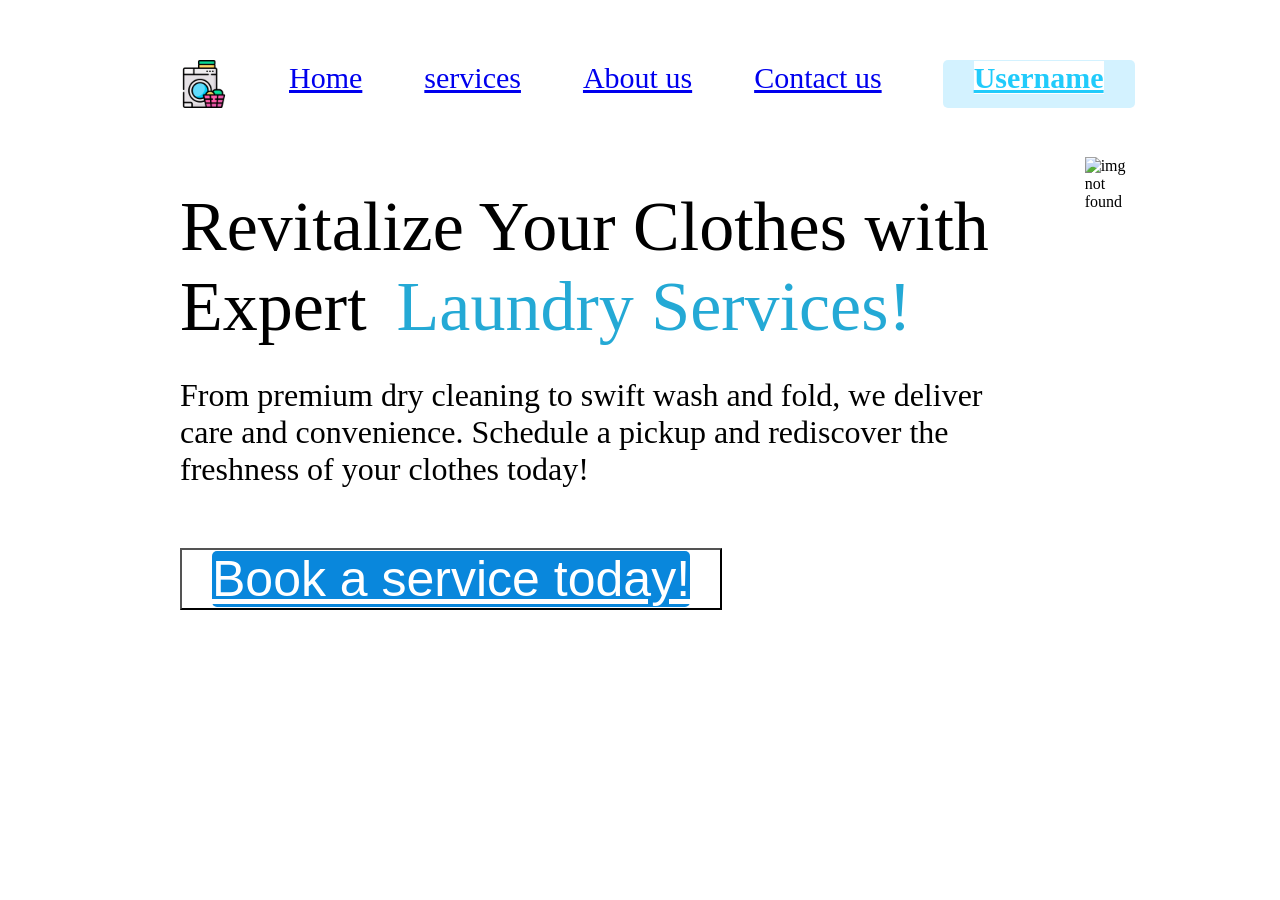
==== index.html @ b222fad0 "file uploaded" ====
<!DOCTYPE html>
<html lang="en">
<head>
    <meta charset="UTF-8">
    <meta name="viewport" content="width=device-width, initial-scale=1.0">
    <title>laundry service hero section </title>
    <link rel="stylesheet" href="style.css">
    <link rel="shortcut icon" href="image/favicon.ico" type="image/x-icon">
</head>
<body>
    <header>
        <div class="container">
            <h1>Laundry service hero scection</h1>
            <div class="nav">
                <img src="image/favicon.ico" alt="">
                <a id=home href="#">Home</a>
                <a id="service" href="services.html" target="_blank">services</a>
                <a id="about" href="about_us.html" target="_blank">About us</a>
                <a id="contact-us" href="contact-us.html">Contact us</a>
                <a id="uname" href=""><b>Username</b></a>
            </div>  
        </div>
    </header>
    <main>
        <div class="content">
            <div class="text">  
                <p id="big">Revitalize Your Clothes with Expert<span id="laundry">Laundry Services!</span></p>
                <p id="lower">From premium dry cleaning to swift wash and fold, we deliver care and convenience. Schedule a pickup and rediscover the freshness of your clothes today!</p>
                <button id="book-button"><a href="booking.html">Book a service today!</a></button></div>
            <img src="https://encrypted-tbn3.gstatic.com/images?q=tbn:ANd9GcStQBc4OmxxXc0LwwfGgD84DU9YDUADFoq13tK0w-BqjS5U0xUE" alt="img not found">
        </div>
    </main>
</body>
</html>
---- style.css ----
*{
    background-color: rgb(255, 255, 255);
    margin: 30px ;
    
    padding: 0;
    box-sizing: border-box;
    /* border: 1px solid black; */
}
.nav{
    display: flex;
    position: fixed ;
    top: 0;
    gap: space-around;
    justify-content: space-around;
    align-content: center;
    font-size: 30px;
    


}
.content{
    display: flex;
        
}
.content img{
        width: auto;
    }
.nav a{
    border: 1px solid white;

}
#uname{
    border: 1px solid transparent;
    border-radius: 5px;
    background-color: rgba(203, 240, 255, 0.83);
    color: rgb(33, 203, 251);
}
button {
    a{
    background-color: rgb(9, 135, 220);
    color:white;
    border: 2px  rgb(9, 135, 220);
    border-radius: 5px;}
    
}
#big{
    font-size: 70px;
    text-align: left;
}
#laundry{
    color:rgb(36, 169, 213);
}
#lower{
    font-size: xx-large;
}
#book-button{
    /* width: 100; */
    font-size: 50px;
    
}
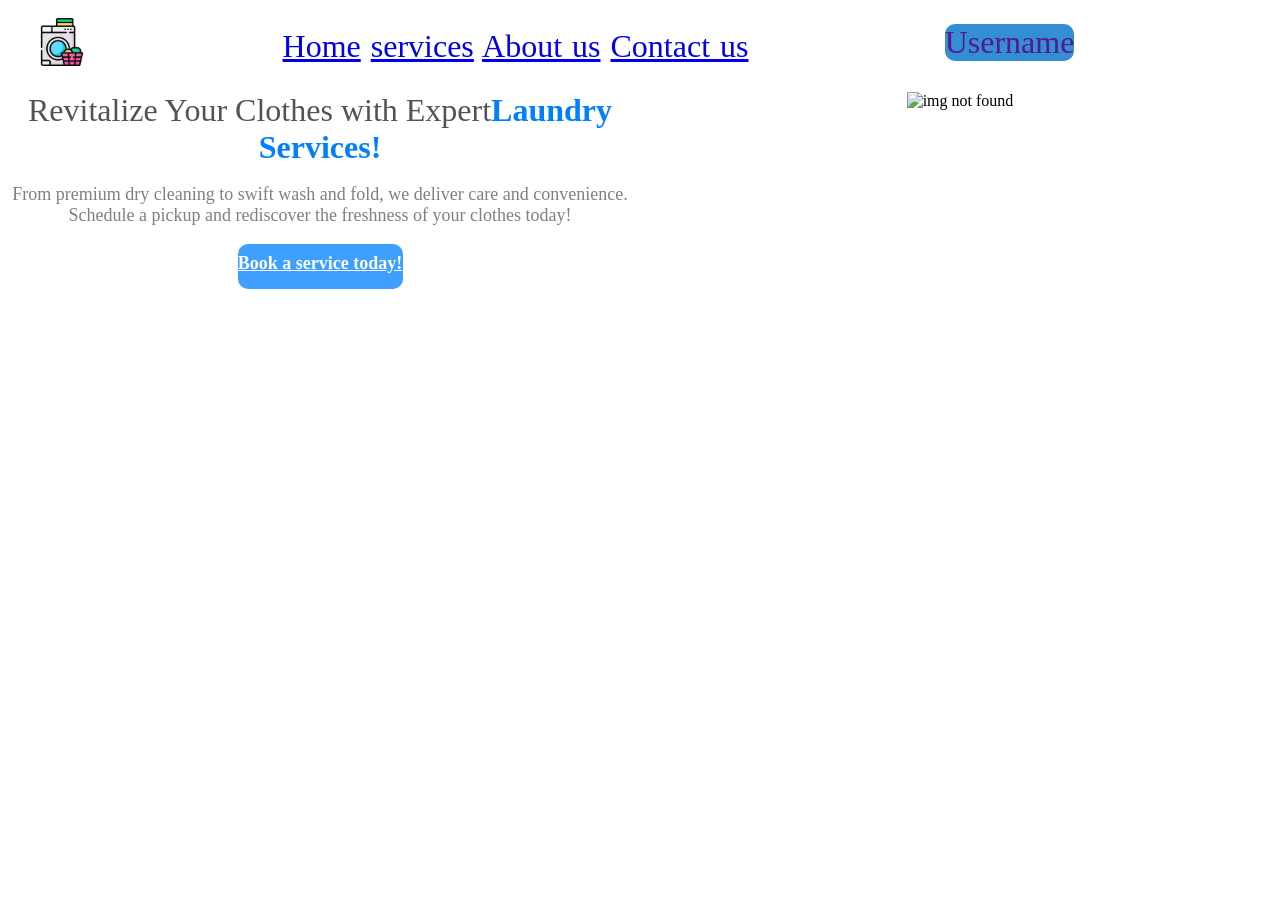
==== commit 539a9f32: "file uploaded" ====
--- a/index.html
+++ b/index.html
@@ -10,26 +10,33 @@
 <body>
     <header>
         <div class="container">
-            <h1>Laundry service hero scection</h1>
+            <!-- <h1>Laundry service hero scection</h1> -->
+             <div class="logo" id="logo"><img src="image/favicon.ico" alt=""></div>
             <div class="nav">
-                <img src="image/favicon.ico" alt="">
                 <a id=home href="#">Home</a>
                 <a id="service" href="services.html" target="_blank">services</a>
                 <a id="about" href="about_us.html" target="_blank">About us</a>
                 <a id="contact-us" href="contact-us.html">Contact us</a>
-                <a id="uname" href=""><b>Username</b></a>
             </div>  
+            <div class="uname" id="uname"><a id="uname" href="">Username</a></div>
         </div>
     </header>
     <main>
         <div class="content">
-            <div class="text">  
+
+            <div class="left">  
                 <p id="big">Revitalize Your Clothes with Expert<span id="laundry">Laundry Services!</span></p>
+                <br>
                 <p id="lower">From premium dry cleaning to swift wash and fold, we deliver care and convenience. Schedule a pickup and rediscover the freshness of your clothes today!</p>
-                <button id="book-button"><a href="booking.html">Book a service today!</a></button></div>
-            <img src="https://encrypted-tbn3.gstatic.com/images?q=tbn:ANd9GcStQBc4OmxxXc0LwwfGgD84DU9YDUADFoq13tK0w-BqjS5U0xUE" alt="img not found">
-        </div>
+                <br>
+                <a id="book-button" href="booking.html">Book a service today!</a></div>
+            </div>
+            <div class="right"><img src="https://encrypted-tbn3.gstatic.com/images?q=tbn:ANd9GcStQBc4OmxxXc0LwwfGgD84DU9YDUADFoq13tK0w-BqjS5U0xUE" alt="img not found"></div>
+            </div>
+        </main>
     </main>
+
+    <!-- <img src="output.jpeg" alt="">  -->
 </body>
 </html>
 
--- a/style.css
+++ b/style.css
@@ -1,60 +1,92 @@
 *{
-    background-color: rgb(255, 255, 255);
-    margin: 30px ;
-    
+    background-color: white;
+    margin: 0;
     padding: 0;
     box-sizing: border-box;
-    /* border: 1px solid black; */
+
+}
+.container{
+    display: inline-block;
+    width: 100vw;
+    /* height: 15vh; */
+    font-size: xx-large;
+    padding: 2vh 3vw;
+
+}
+.logo{
+    display: inline-block;
+    vertical-align:middle;
+    align-items: start;
+    /* height:100vh; */
+}
+.logo img{
+    width: 100%;;
 }
 .nav{
-    display: flex;
-    position: fixed ;
-    top: 0;
-    gap: space-around;
-    justify-content: space-around;
-    align-content: center;
-    font-size: 30px;
     
-
-
+    display: inline-block;
+    background-color: white;
+    width: 70%;
+    /* position: absolute;; */
+    /* padding: 1vh 2vw; */
+    position: sticky;
+    /* align-items: center; */
+    text-align:center;
+    vertical-align:middle;
+    word-spacing: 2px;
+}
+.uname{
+    display: inline-block;
+}
+.uname a{
+    display: inline-block;
+    background-color: rgb(51, 142, 212);
+    border-radius: 10px;
+    text-decoration:none;
 }
 .content{
-    display: flex;
-        
+    display: inline-block;
 }
-.content img{
-        width: auto;
-    }
-.nav a{
-    border: 1px solid white;
-
-}
-#uname{
-    border: 1px solid transparent;
-    border-radius: 5px;
-    background-color: rgba(203, 240, 255, 0.83);
-    color: rgb(33, 203, 251);
-}
-button {
-    a{
-    background-color: rgb(9, 135, 220);
-    color:white;
-    border: 2px  rgb(9, 135, 220);
-    border-radius: 5px;}
+.left{
+    /* padding: 10%; */
+    vertical-align: middle;
+    text-align: center;
+    float:left;
+    width: 50vw;
     
 }
-#big{
-    font-size: 70px;
-    text-align: left;
+.right{
+    vertical-align: middle;
+    text-align: center;
+    width: 50vw;
+    float: right;
+}
+#book-button{
+    padding-top: 1vh;
+    display: inline-block;
+    border-radius: 10px;
+    min-width: 165px;
+    height: 5vh;
+    color: white;
+    background-color: #0080ffc0;
+    font-weight: 900;
+    text-align: center;
+    font-size: large;
+    
+    
 }
 #laundry{
-    color:rgb(36, 169, 213);
-}
-#lower{
+    color:#0080ff;
+    font-weight: bolder;
     font-size: xx-large;
 }
-#book-button{
-    /* width: 100; */
-    font-size: 50px;
-    
+#big{
+    font-size:xx-large;
+    color: rgba(40, 40, 40, 0.801);
+}
+p{
+    font-size: large;
+    font-family: Cambria, Cochin, Georgia, Times, 'Times New Roman', serif;
+    color: grey;
+
 }
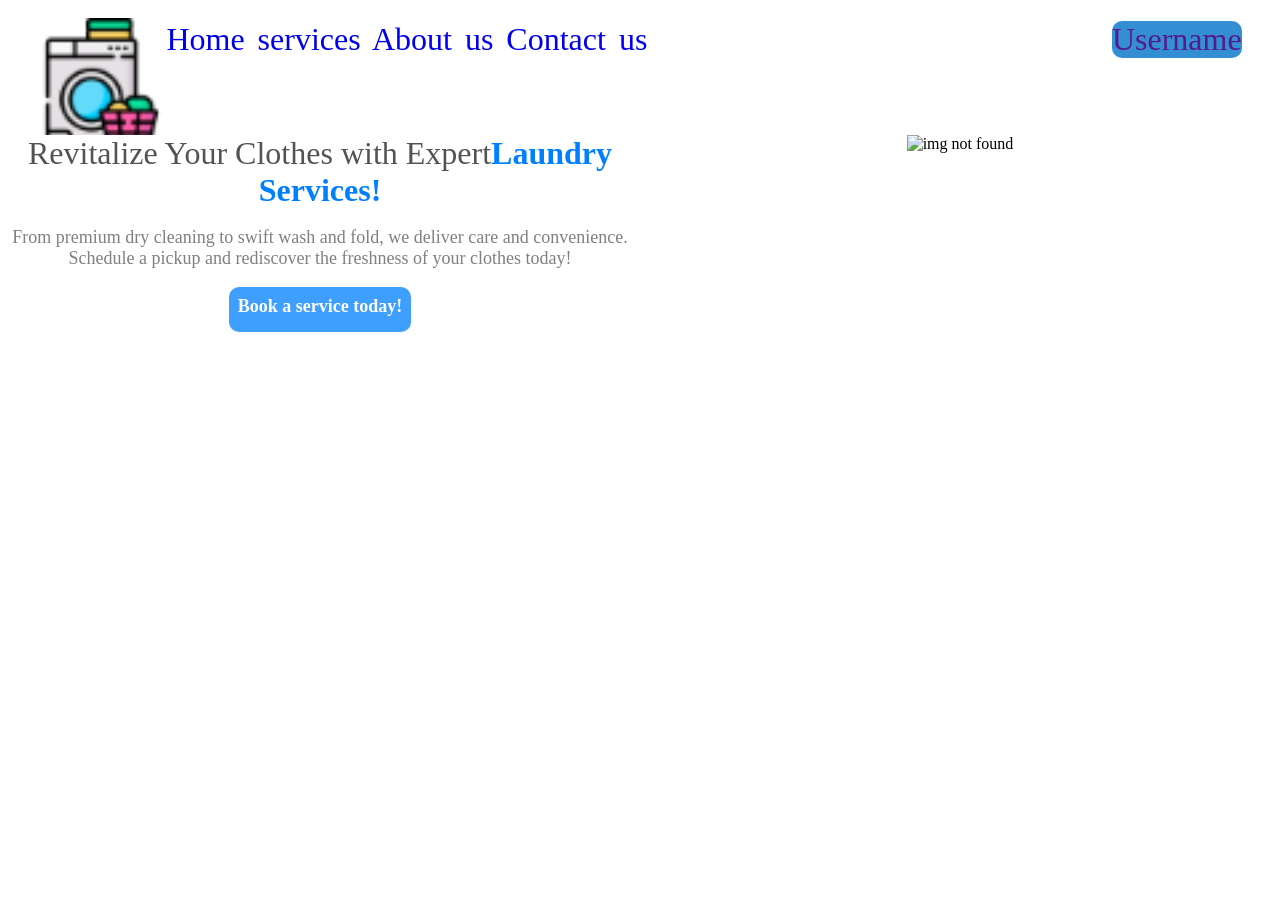
==== commit 93dd6175: "final changes" ====
--- a/index.html
+++ b/index.html
@@ -40,3 +40,4 @@
 </body>
 </html>
 
+<!-- You've built a well-structured multi-page laundry service application with good visual hierarchy and professional styling. The navbar positioning and hero section layout show you understand the core concepts. However, you need to focus on the specific constraints of this assignment: the page must fit without scrolling using viewport units, and you have two CSS files when only one is needed. Start by deleting styles.css, then refactor your CSS to apply height:100vh to the body and constrain your header and main sections proportionally so nothing scrolls. This is the critical fix needed to meet the assignment requirements. Requirements Missing: 1. Display:inline not used for navbar; uses display:inline-block instead (assignment explicitly requires inline or inline-block, but inline was preferrec based on task wording) 2. Viewport units (vw, vh) not properly applied to constrain page height; page requires scrolling 3. Page does not fit without scrolling; hero section overflows viewport 4. No hover effects on navigation links (optional but improves score) 5. Button styling is minimal; lacks polish -->
--- a/style.css
+++ b/style.css
@@ -4,48 +4,70 @@
     padding: 0;
     box-sizing: border-box;
 
+
+}
+body{
+    height: 100vh;
+    width: 100vw;
+    overflow: hidden;
 }
 .container{
+    white-space: nowrap;
+    box-sizing: border-box;
     display: inline-block;
     width: 100vw;
-    /* height: 15vh; */
+    height: 15vh;
     font-size: xx-large;
     padding: 2vh 3vw;
-
+    
 }
 .logo{
-    display: inline-block;
-    vertical-align:middle;
-    align-items: start;
+    display: inline;
+    width: 10vw;
+    /* vertical-align:middle; */
+    /* align-items: start; */
     /* height:100vh; */
+    float: left;
 }
 .logo img{
-    width: 100%;;
+    width: 100%;
+
 }
 .nav{
     
-    display: inline-block;
+    display: inline;
     background-color: white;
-    width: 70%;
+    
+    /* width: 70%; */
     /* position: absolute;; */
     /* padding: 1vh 2vw; */
     position: sticky;
     /* align-items: center; */
     text-align:center;
     vertical-align:middle;
-    word-spacing: 2px;
+    word-spacing: 5px;
+    
+    
+}
+.nav a{
+    text-decoration: none;
+    border-radius: 10px;
 }
 .uname{
-    display: inline-block;
+    display: inline;
+    float: right;
 }
 .uname a{
     display: inline-block;
     background-color: rgb(51, 142, 212);
     border-radius: 10px;
     text-decoration:none;
+    vertical-align: middle;
 }
 .content{
+    box-sizing: border-box;
     display: inline-block;
+    height: 85vh;
 }
 .left{
     /* padding: 10%; */
@@ -62,18 +84,28 @@
     float: right;
 }
 #book-button{
-    padding-top: 1vh;
+    padding: 1vh;
     display: inline-block;
     border-radius: 10px;
     min-width: 165px;
-    height: 5vh;
+    
+    min-height: 5vh;
     color: white;
     background-color: #0080ffc0;
     font-weight: 900;
     text-align: center;
     font-size: large;
-    
-    
+    font-family:cursive;
+       
+}
+#book-button {
+    text-decoration:none;
+}
+#book-button:hover ,.nav a:hover{
+    transition: 2s;
+    box-shadow:10px 10px 5px black ;
+    font-weight: bolder;
+
 }
 #laundry{
     color:#0080ff;
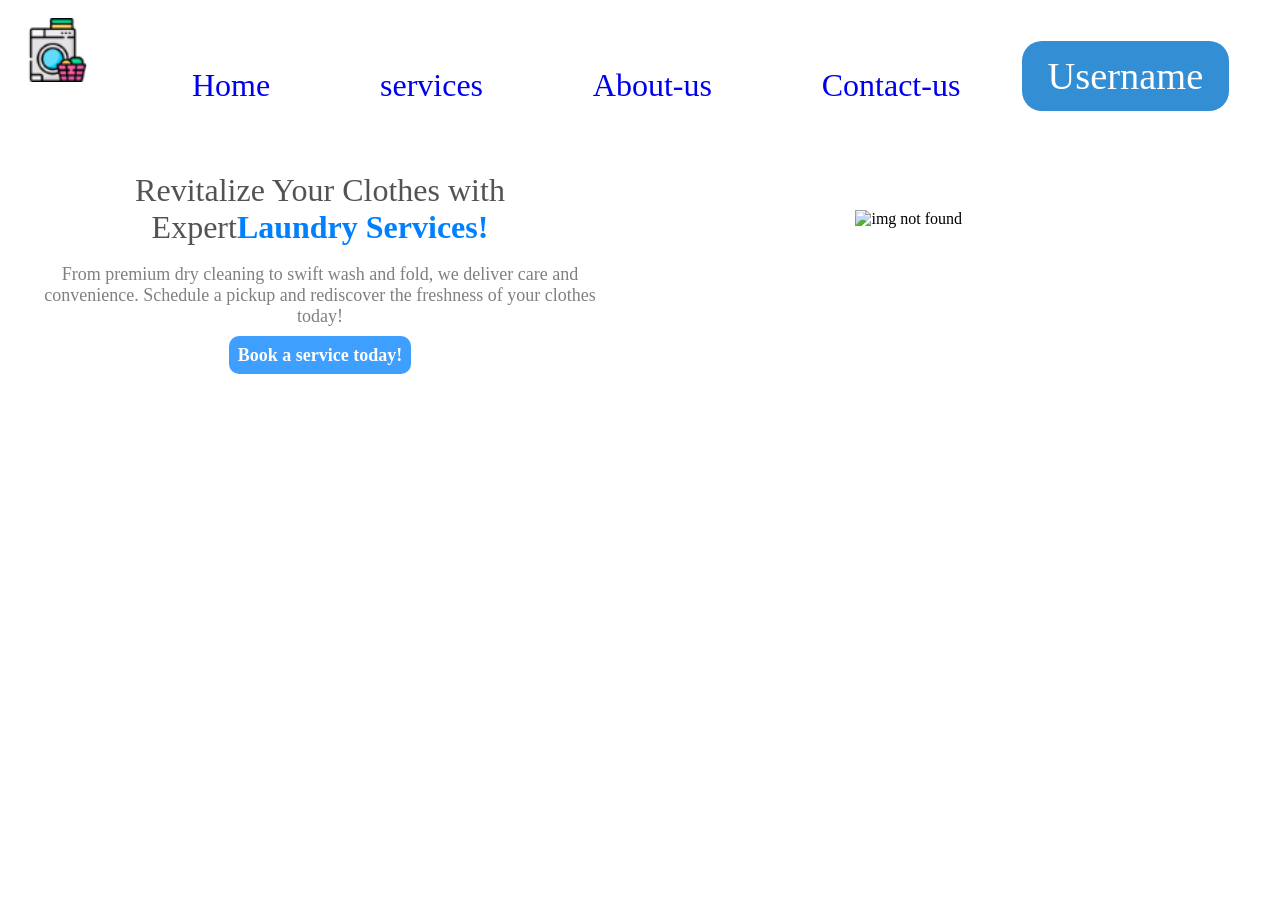
==== commit 4d9beb03: "final" ====
--- a/index.html
+++ b/index.html
@@ -15,8 +15,8 @@
             <div class="nav">
                 <a id=home href="#">Home</a>
                 <a id="service" href="services.html" target="_blank">services</a>
-                <a id="about" href="about_us.html" target="_blank">About us</a>
-                <a id="contact-us" href="contact-us.html">Contact us</a>
+                <a id="about" href="about_us.html" target="_blank">About-us</a>
+                <a id="contact-us" href="contact-us.html">Contact-us</a>
             </div>  
             <div class="uname" id="uname"><a id="uname" href="">Username</a></div>
         </div>
@@ -29,11 +29,11 @@
                 <br>
                 <p id="lower">From premium dry cleaning to swift wash and fold, we deliver care and convenience. Schedule a pickup and rediscover the freshness of your clothes today!</p>
                 <br>
-                <a id="book-button" href="booking.html">Book a service today!</a></div>
+                <a id="book-button" href="booking.html">Book a service today!</a>
             </div>
             <div class="right"><img src="https://encrypted-tbn3.gstatic.com/images?q=tbn:ANd9GcStQBc4OmxxXc0LwwfGgD84DU9YDUADFoq13tK0w-BqjS5U0xUE" alt="img not found"></div>
-            </div>
-        </main>
+            
+        </div>
     </main>
 
     <!-- <img src="output.jpeg" alt="">  -->
--- a/style.css
+++ b/style.css
@@ -1,91 +1,121 @@
 *{
-    background-color: white;
     margin: 0;
     padding: 0;
     box-sizing: border-box;
 
 
 }
-body{
-    height: 100vh;
-    width: 100vw;
-    overflow: hidden;
+html,body,main{
+    /* height: 100vh;
+    width: 100vw; */
+    /* overflow: hidden; */
+    background-color: white;
+    /* border: 4px solid black; */
+    
 }
 .container{
     white-space: nowrap;
     box-sizing: border-box;
-    display: inline-block;
-    width: 100vw;
-    height: 15vh;
+    /* display: inline; */
+    height: calc(100vh - 85vh - 4vh);
+    width: calc(100vw - 2vw);
     font-size: xx-large;
-    padding: 2vh 3vw;
+    padding: 2vh 2vw;
+    
     
 }
 .logo{
     display: inline;
     width: 10vw;
-    /* vertical-align:middle; */
-    /* align-items: start; */
-    /* height:100vh; */
+    /* height: 15vh; */
+    /* width: auto; */
     float: left;
+    
 }
 .logo img{
-    width: 100%;
+    width: 50%;
+    height: auto;
+    
 
 }
 .nav{
-    
     display: inline;
-    background-color: white;
-    
-    /* width: 70%; */
-    /* position: absolute;; */
-    /* padding: 1vh 2vw; */
-    position: sticky;
-    /* align-items: center; */
+
+    line-height: 15vh;
+    /* position: sticky; */
     text-align:center;
     vertical-align:middle;
-    word-spacing: 5px;
-    
+    word-spacing: 25px;
     
 }
 .nav a{
+    display: inline;
     text-decoration: none;
     border-radius: 10px;
+    padding: 2vh 3vw;
+
 }
 .uname{
     display: inline;
-    float: right;
+    float:right;
+    margin-top:4vh;
 }
 .uname a{
-    display: inline-block;
+    display: inline;
     background-color: rgb(51, 142, 212);
-    border-radius: 10px;
+    border-radius: 20px;
     text-decoration:none;
     vertical-align: middle;
+    padding: 1.6vh 2vw;
+    color: white;
+    font-size: larger;
+    
 }
 .content{
+    position: relative;
+    padding:2vw;
+    /* margin-top: calc(100vh - 85vh); */
     box-sizing: border-box;
-    display: inline-block;
-    height: 85vh;
+    /* display: block; */
+    height: calc(100vh - 15vh - 4vh);
+    width: calc(100vw - 4vw);
 }
 .left{
-    /* padding: 10%; */
-    vertical-align: middle;
+    position: absolute;
+    top: 10%;
+    left: 0%;
+    box-sizing: border-box;
+    padding: 0 3vw;
+    /* vertical-align: middle; */
     text-align: center;
-    float:left;
+    /* float:left; */
     width: 50vw;
     
 }
 .right{
+    position: relative;
+    top: 10%;
+    left: 50%;
+    box-sizing: border-box;
     vertical-align: middle;
     text-align: center;
+    width: 50%;
+    height: auto;
+    padding: 2vh 2vw;
+}
+.right img{
+    /* vertical-align: middle;
+    text-align: center;
     width: 50vw;
-    float: right;
+    float: right; */
+    max-width: 90%;
+    max-height: calc(100vh - 15vh - 4vw);
+    width: auto;
+    height: auto;
 }
 #book-button{
     padding: 1vh;
-    display: inline-block;
+    display: inline;
     border-radius: 10px;
     min-width: 165px;
     
@@ -96,11 +126,9 @@
     text-align: center;
     font-size: large;
     font-family:cursive;
-       
-}
-#book-button {
     text-decoration:none;
 }
+
 #book-button:hover ,.nav a:hover{
     transition: 2s;
     box-shadow:10px 10px 5px black ;
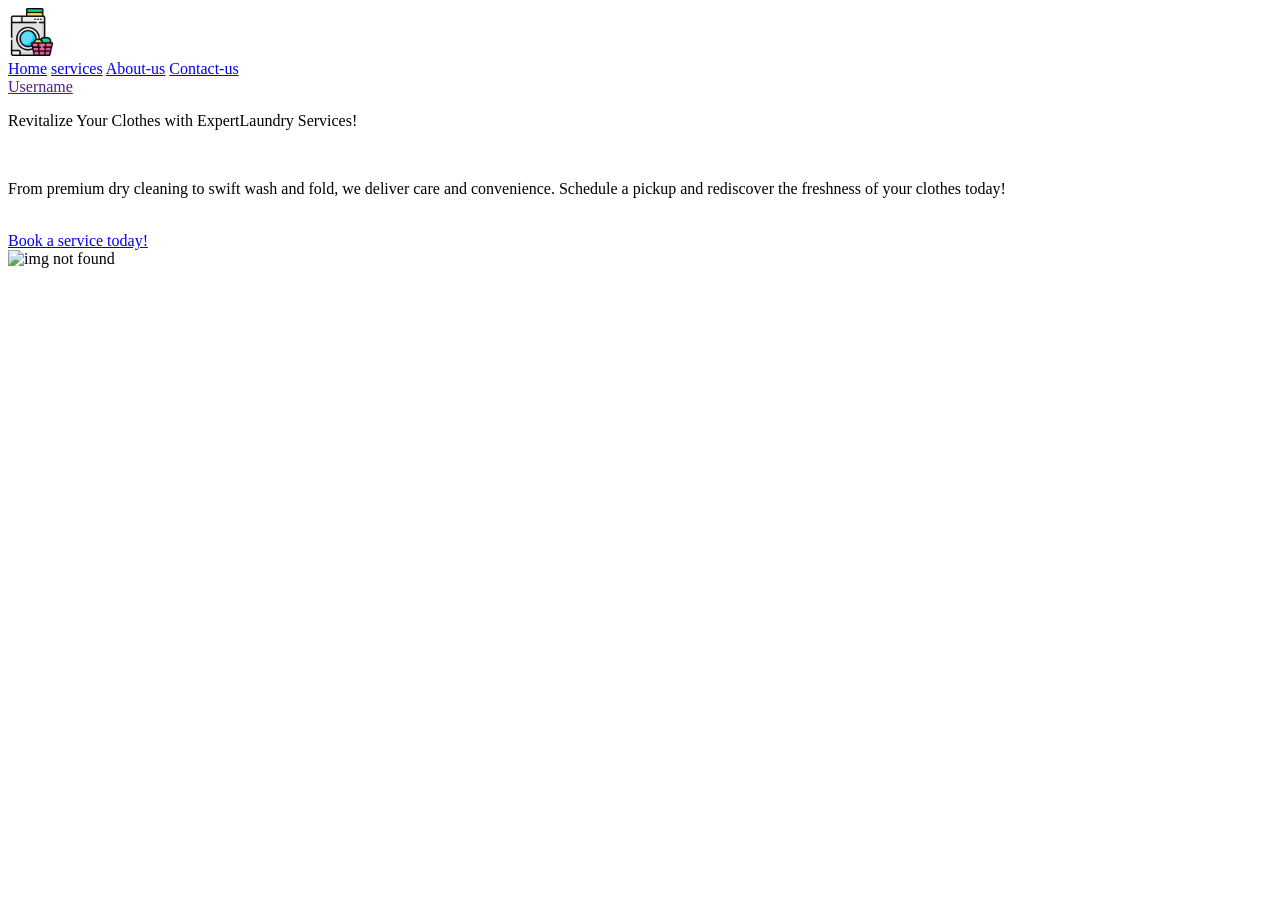
==== commit 4ccf3890: "all changes done" ====
--- a/index.html
+++ b/index.html
@@ -4,14 +4,14 @@
     <meta charset="UTF-8">
     <meta name="viewport" content="width=device-width, initial-scale=1.0">
     <title>laundry service hero section </title>
-    <link rel="stylesheet" href="style.css">
+    <link rel="stylesheet" href="styles2.css">
     <link rel="shortcut icon" href="image/favicon.ico" type="image/x-icon">
 </head>
 <body>
     <header>
         <div class="container">
             <!-- <h1>Laundry service hero scection</h1> -->
-             <div class="logo" id="logo"><img src="image/favicon.ico" alt=""></div>
+            <div class="logo" id="logo"><img src="image/favicon.ico" alt=""></div>
             <div class="nav">
                 <a id=home href="#">Home</a>
                 <a id="service" href="services.html" target="_blank">services</a>
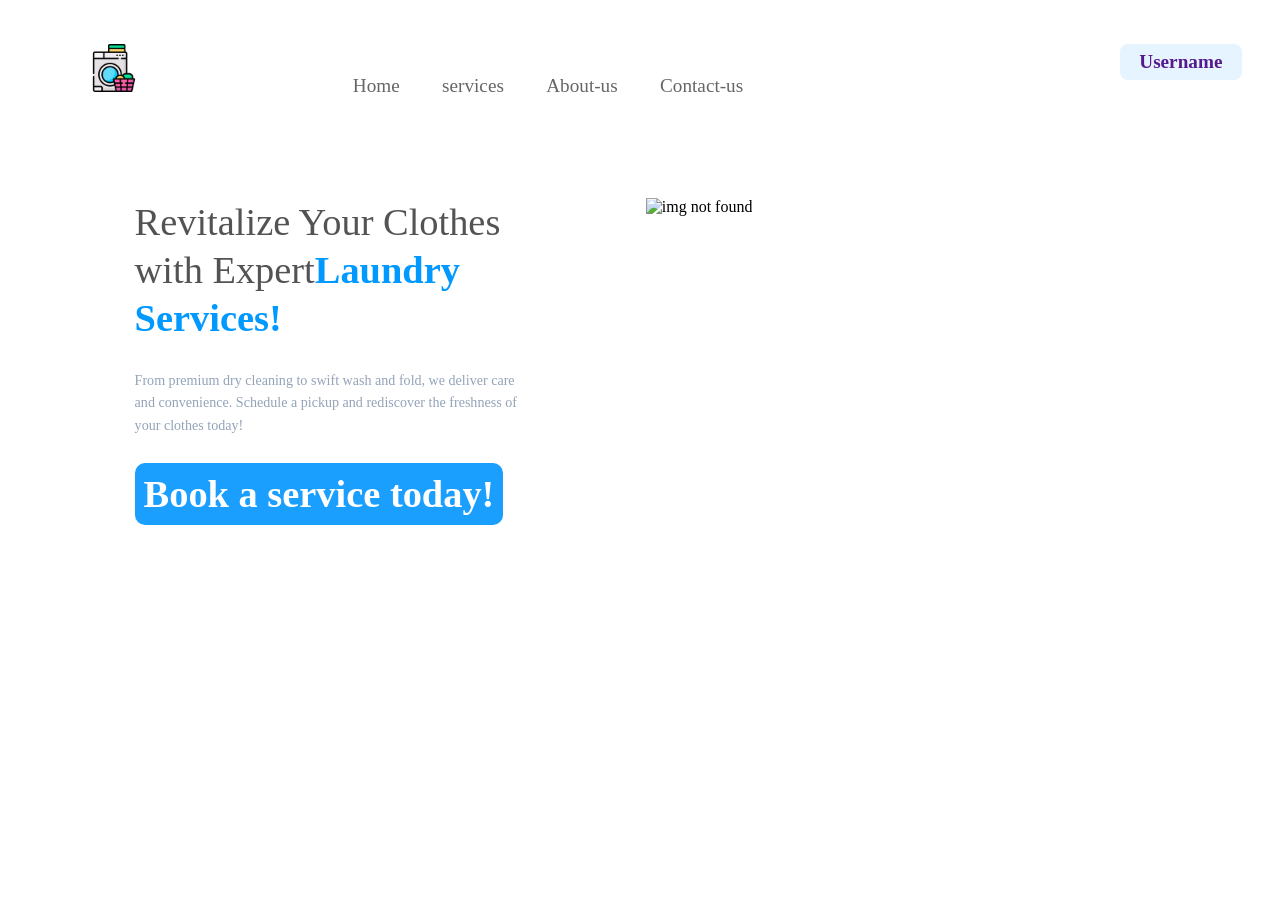
==== commit ed9f8cc5: "done" ====
--- a/index.html
+++ b/index.html
@@ -4,7 +4,7 @@
     <meta charset="UTF-8">
     <meta name="viewport" content="width=device-width, initial-scale=1.0">
     <title>laundry service hero section </title>
-    <link rel="stylesheet" href="styles2.css">
+    <link rel="stylesheet" href="style.css">
     <link rel="shortcut icon" href="image/favicon.ico" type="image/x-icon">
 </head>
 <body>
--- a/style.css
+++ b/style.css
@@ -0,0 +1,143 @@
+*{
+    margin: 0;
+    padding: 0;
+    box-sizing: border-box;
+}
+
+html{
+    height: 100vh;
+    width: 100vw;
+    padding: 2vw;
+    overflow: hidden;
+}
+
+header{
+    width: 100vw;
+    height: 12vh;
+    padding: 2vh 5vw;
+}
+.container{
+    /* position: sticky; */
+    /* top: 2vh; */
+    /* font-size: 30px; */
+    /* text-align: center; */
+    height: 100%;
+    width: 100%;
+    /* text-wrap: nowrap; */    
+}
+
+.logo{
+    display: inline;
+    float: inline;
+    width: 20%;
+    /* font-size: 2vw; */
+}
+.nav{
+    display: inline;
+    width: 55%;
+    text-align: center;
+    margin-left: 15vw; 
+
+    /* font-size: 1em; */
+    /* padding: 2vw; */
+}
+.nav a{
+    display: inline;
+    margin: 1.5vw;
+    text-decoration: none;
+    color: #666666;
+    font-size: 1.5vw;
+    font-weight: 500;
+}
+.nav a:hover{
+    color: #000000;
+    transition: 2s;
+    box-shadow:1vw 1vh 5px rgba(0, 0, 0, 0.504) ;
+    font-weight: bolder;
+}
+
+.uname{
+    display: inline;
+    padding: 0.8vh 1.5vw;
+    background-color: #e6f4ff;
+    border-radius: 8px;
+
+    float: right;
+    font-size: 1.5vw;
+    font-weight: 600;
+}
+.uname a{
+    text-decoration: none;
+}
+
+main{
+    width: 100vw;
+    height: 84vh;
+    padding: 5vw 5vh;
+}
+.content{
+    width: 100%;
+    height: 100%;
+
+}
+.left{
+    display: inline-block;
+    width: 48%;
+    height: 100%;
+    padding: 0vh 5vw;
+    /* float: left; */
+    /* text-align:left; */
+    vertical-align: middle;
+}
+.right{
+    display: inline-block;
+    width: 48%;
+    height: 100%;
+    vertical-align: middle;
+    /* text-align: right; */
+    /* padding: 0vh 1vw; */
+}
+
+#book-button{
+    padding: 1vh;
+    display: inline-block;
+    border-radius: 10px;
+    /* min-width: 165px; */
+    
+    /* min-height: 5vh; */
+    color: white;
+    background-color: #1a9fff;
+    font-weight: 900;
+    text-align: center;
+    font-size: 3vw;
+    font-family:cursive;
+    text-decoration:none;
+}
+#book-button:hover {
+    transition: 1s;
+    box-shadow:1vw 1vh 5px black ;
+    font-weight: bolder;
+}
+#laundry{
+    color:#0099ff;
+    font-weight: bolder;
+}
+#big{
+    font-size:3vw;
+    color: rgba(40, 40, 40, 0.801);
+    line-height: 1.25;
+    margin-bottom: 1vh;
+}
+#lower {
+    font-size: 1.1vw;
+    color: #94a3b8;
+    line-height: 1.6;
+    width: 90%;
+    margin-bottom: 1vh;
+}
+
+.right img {
+    max-width: 100%;
+    max-height: 70vh;
+    object-fit: contain;
+}
